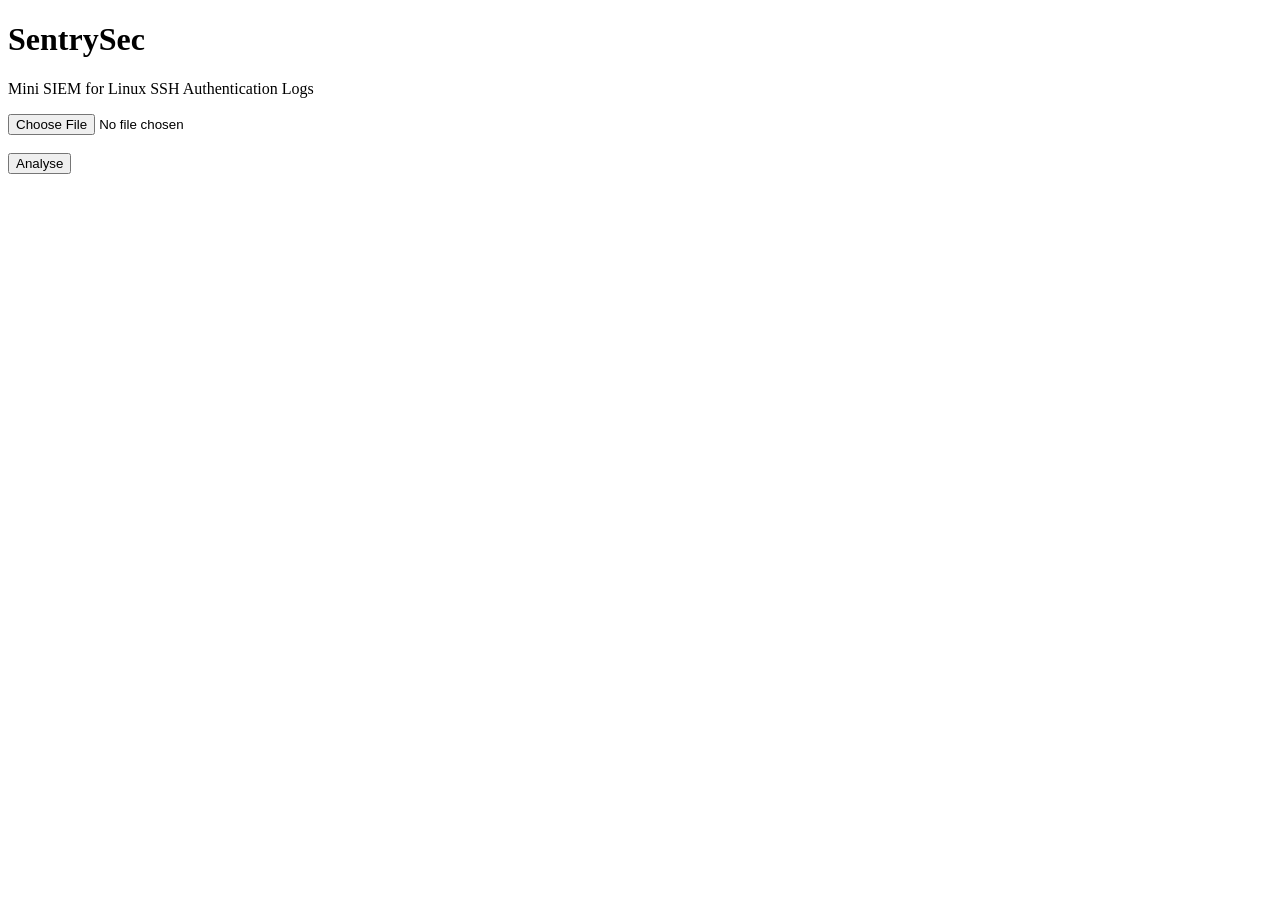
==== templates/index.html @ fc1c6db6 "Added Flask interface and file upload" ====
<!DOCTYPE html>
<html>

<head>
    <title>SentrySec</title>
    <link rel="stylesheet" href="{{ url_for('static', filename='style.css') }}">
</head>

<body>

<div class="container">

    <h1>SentrySec</h1>

    <p>Mini SIEM for Linux SSH Authentication Logs</p>

    <form action="/analyze" method="POST" enctype="multipart/form-data">

        <input type="file" name="logfile" required>

        <br><br>

        <button type="submit">
            Analyse
        </button>

    </form>

</div>

</body>

</html>
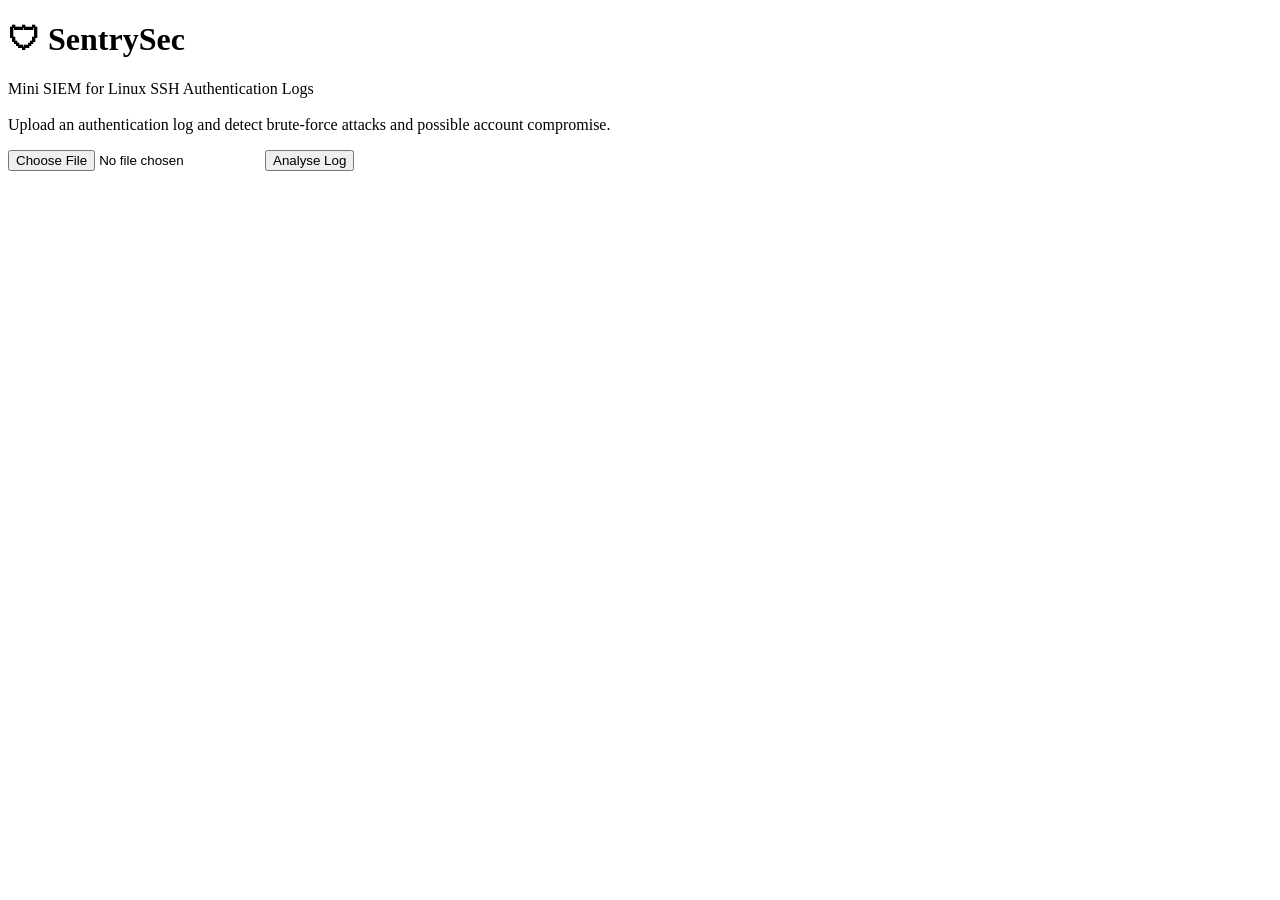
==== commit 9e33903d: "Added security dashboard UI and analysis summary" ====
--- a/templates/index.html
+++ b/templates/index.html
@@ -2,29 +2,46 @@
 <html>
 
 <head>
-    <title>SentrySec</title>
-    <link rel="stylesheet" href="{{ url_for('static', filename='style.css') }}">
+
+<title>SentrySec</title>
+
+<link rel="stylesheet"
+href="{{ url_for('static', filename='style.css') }}">
+
 </head>
 
 <body>
 
 <div class="container">
 
-    <h1>SentrySec</h1>
+<h1>🛡 SentrySec</h1>
 
-    <p>Mini SIEM for Linux SSH Authentication Logs</p>
+<p class="subtitle">
 
-    <form action="/analyze" method="POST" enctype="multipart/form-data">
+Mini SIEM for Linux SSH Authentication Logs
 
-        <input type="file" name="logfile" required>
+<br><br>
 
-        <br><br>
+Upload an authentication log and detect brute-force attacks
+and possible account compromise.
 
-        <button type="submit">
-            Analyse
-        </button>
+</p>
 
-    </form>
+<form action="/analyze"
+method="POST"
+enctype="multipart/form-data">
+
+<input type="file"
+name="logfile"
+required>
+
+<button>
+
+Analyse Log
+
+</button>
+
+</form>
 
 </div>
 
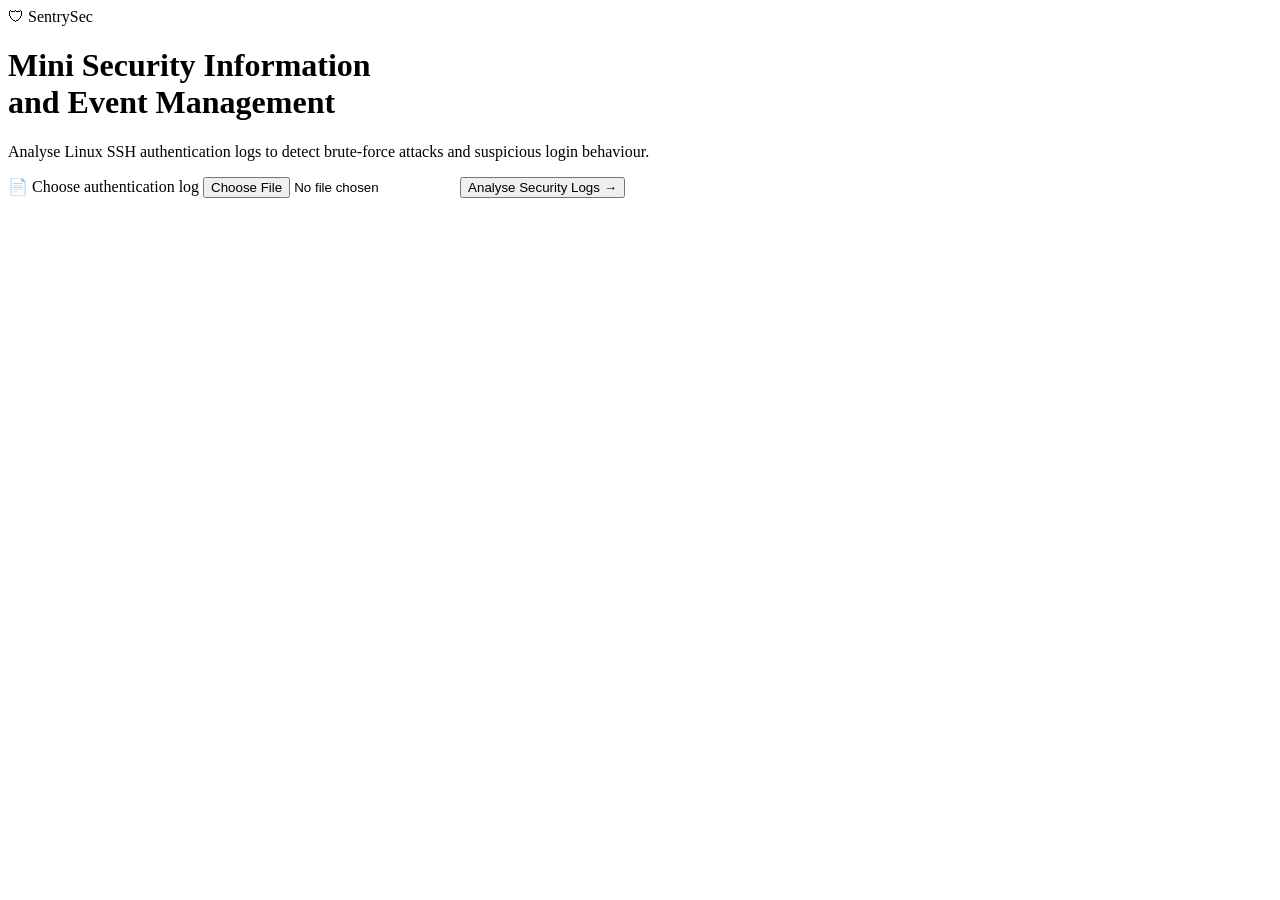
==== commit 71a56d48: "Redesigned application with modern security dashboard" ====
--- a/templates/index.html
+++ b/templates/index.html
@@ -1,50 +1,60 @@
 <!DOCTYPE html>
-<html>
+<html lang="en">
+<head>
+    <meta charset="UTF-8">
+    <meta name="viewport" content="width=device-width, initial-scale=1.0">
+    <title>SentrySec</title>
 
-<head>
+    <link rel="stylesheet"
+          href="{{ url_for('static', filename='style.css') }}">
 
-<title>SentrySec</title>
+    <link rel="preconnect" href="https://fonts.googleapis.com">
+    <link rel="preconnect" href="https://fonts.gstatic.com" crossorigin>
 
-<link rel="stylesheet"
-href="{{ url_for('static', filename='style.css') }}">
-
+    <link href="https://fonts.googleapis.com/css2?family=Inter:wght@400;500;700&family=Poppins:wght@600;700&display=swap"
+          rel="stylesheet">
 </head>
 
 <body>
 
-<div class="container">
+<div class="hero">
 
-<h1>🛡 SentrySec</h1>
+    <div class="logo">
+        🛡
+        <span>SentrySec</span>
+    </div>
 
-<p class="subtitle">
+    <h1>Mini Security Information<br>and Event Management</h1>
 
-Mini SIEM for Linux SSH Authentication Logs
+    <p>
+        Analyse Linux SSH authentication logs to detect brute-force
+        attacks and suspicious login behaviour.
+    </p>
 
-<br><br>
+    <form action="/analyze"
+          method="POST"
+          enctype="multipart/form-data">
 
-Upload an authentication log and detect brute-force attacks
-and possible account compromise.
+        <label class="upload-box">
 
-</p>
+            📄 Choose authentication log
 
-<form action="/analyze"
-method="POST"
-enctype="multipart/form-data">
+            <input
+                type="file"
+                name="logfile"
+                required
+            >
 
-<input type="file"
-name="logfile"
-required>
+        </label>
 
-<button>
+        <button type="submit">
+            Analyse Security Logs →
+        </button>
 
-Analyse Log
-
-</button>
-
-</form>
+    </form>
 
 </div>
 
+
 </body>
-
 </html>
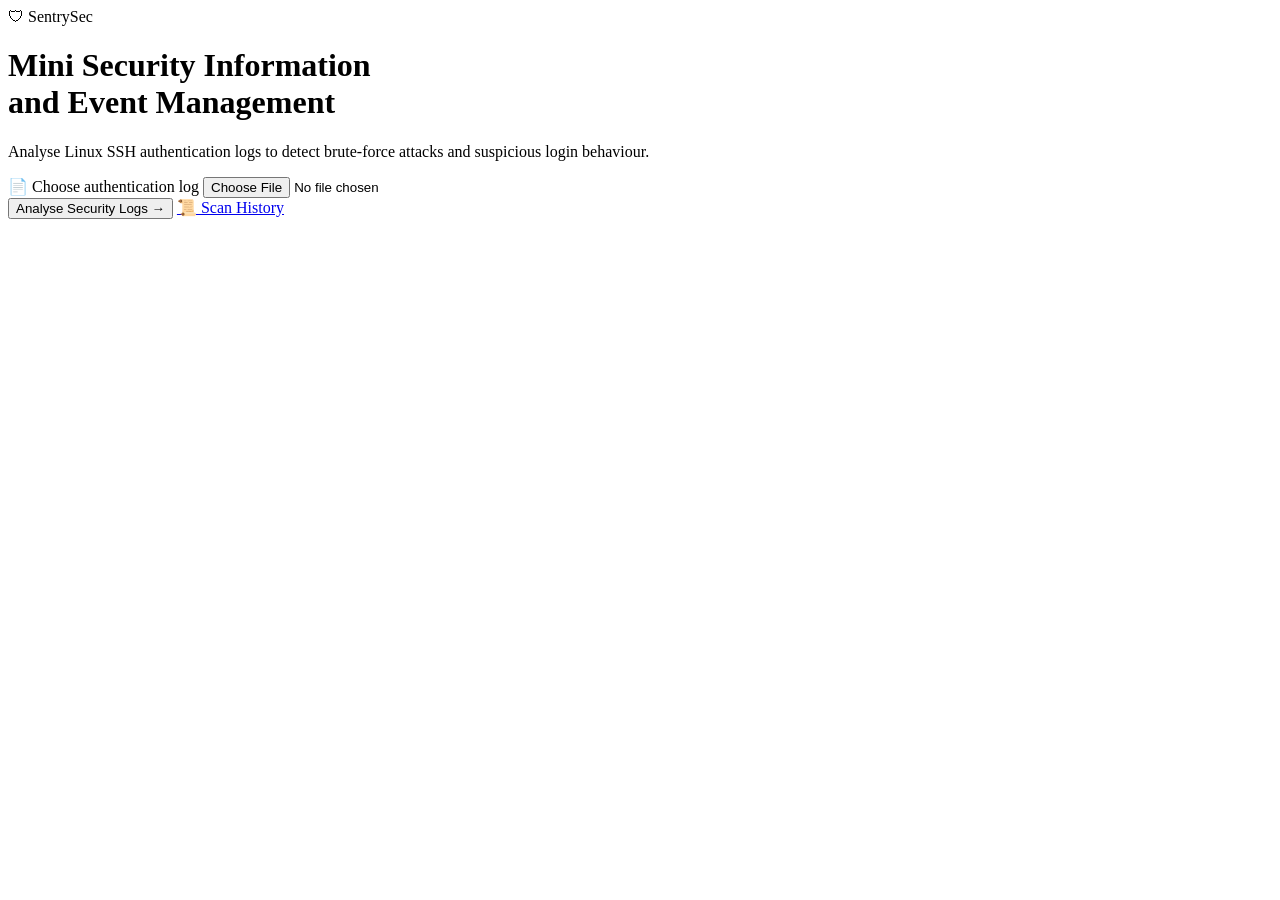
==== commit 7db53089: "Implemented scan history and app navigation" ====
--- a/templates/index.html
+++ b/templates/index.html
@@ -47,9 +47,17 @@
 
         </label>
 
-        <button type="submit">
-            Analyse Security Logs →
-        </button>
+        <div class="button-group">
+
+            <button type="submit" class="primary-btn">
+                Analyse Security Logs →
+            </button>
+
+            <a href="/history" class="secondary-btn">
+                📜 Scan History
+            </a>
+
+        </div>
 
     </form>
 
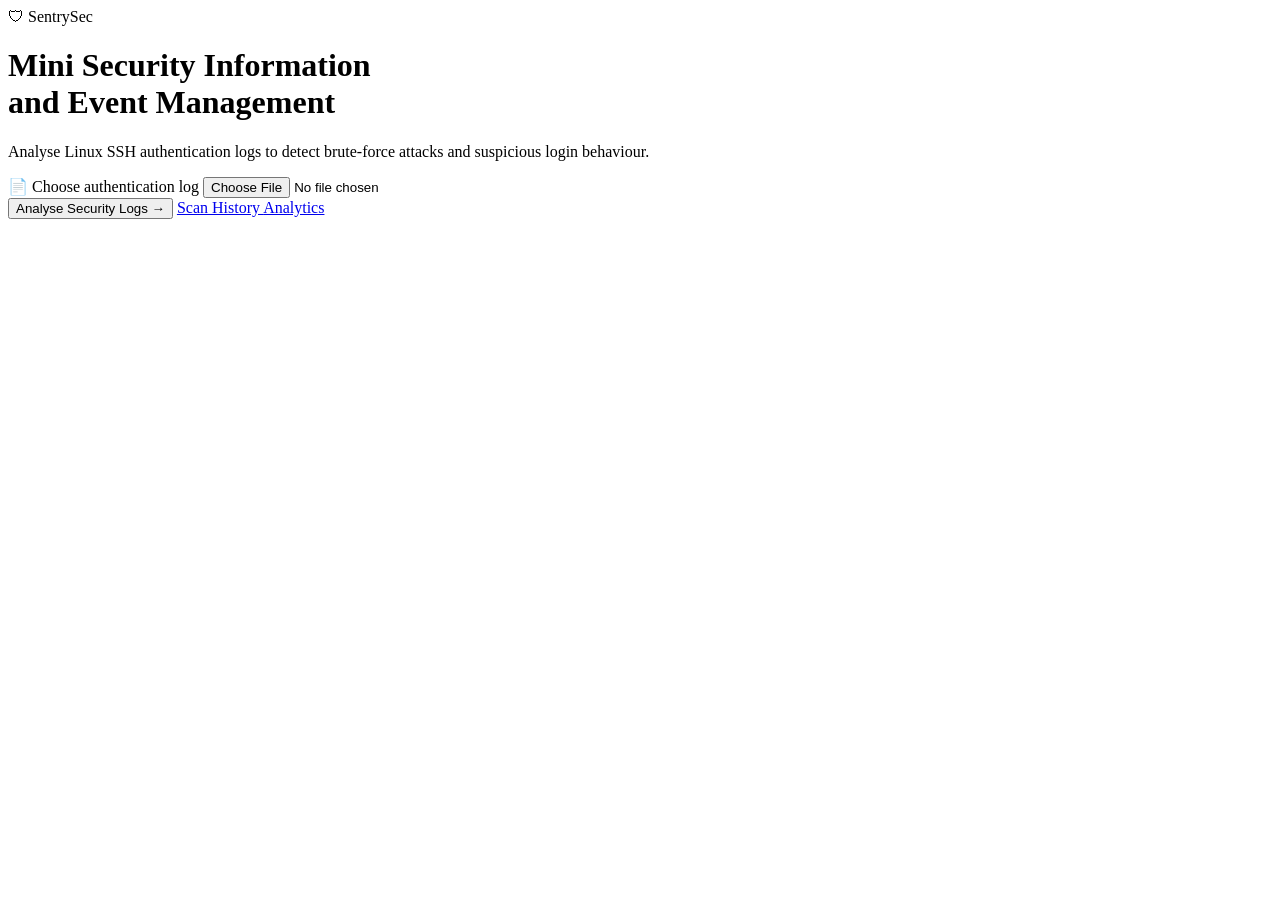
==== commit bbaf3d72: "Added analytics dashboard with SQLite statistics" ====
--- a/templates/index.html
+++ b/templates/index.html
@@ -50,11 +50,15 @@
         <div class="button-group">
 
             <button type="submit" class="primary-btn">
-                Analyse Security Logs →
+                 Analyse Security Logs →
             </button>
 
             <a href="/history" class="secondary-btn">
-                📜 Scan History
+                    Scan History
+            </a>
+
+            <a href="/analytics" class="secondary-btn">
+                    Analytics
             </a>
 
         </div>
